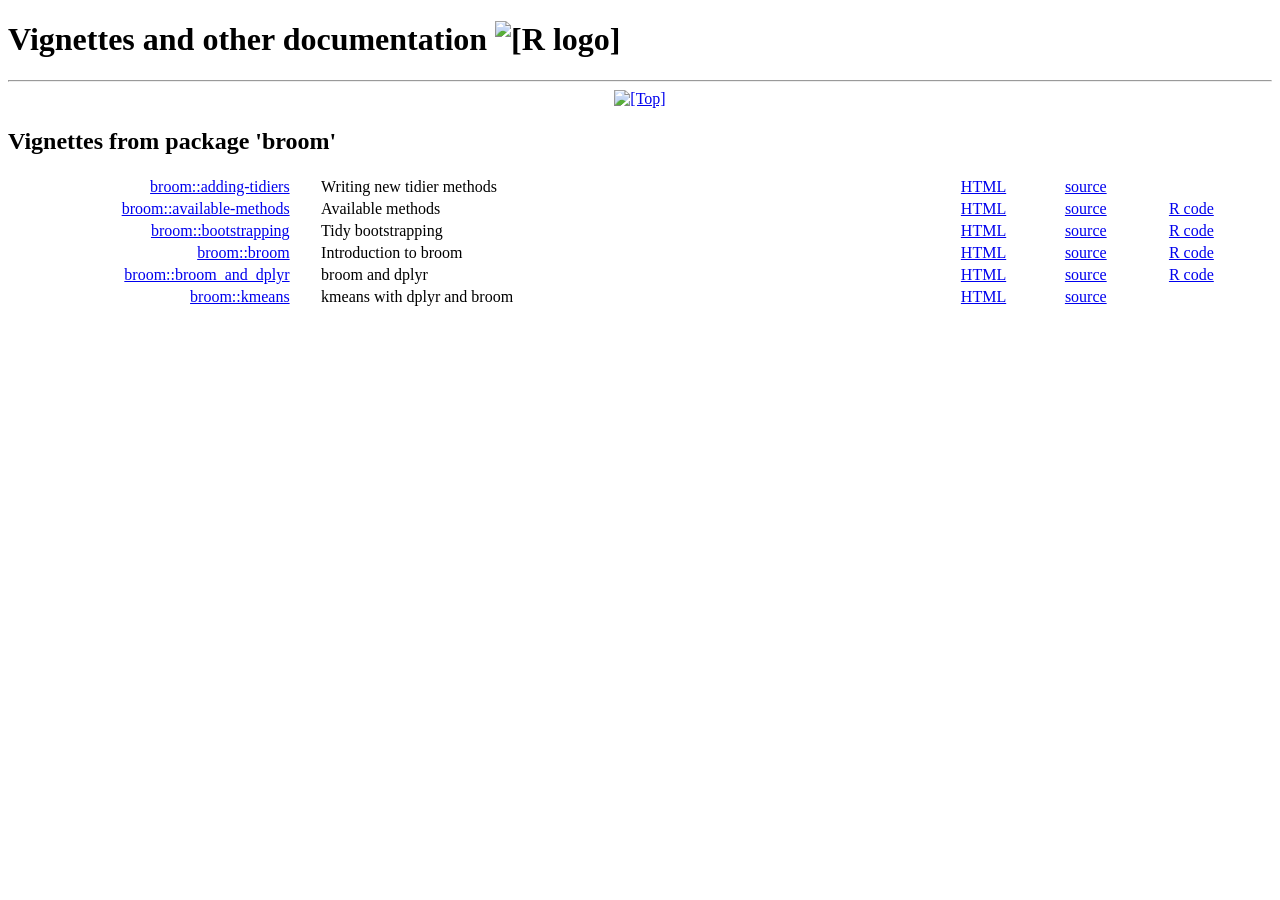
==== renv/library/macos/R-4.5/aarch64-apple-darwin20/broom/doc/index.html @ 107e0949 "renv" ====
<!DOCTYPE html>
<html>
<head><title>R: Vignettes and other documentation</title>
<meta http-equiv="Content-Type" content="text/html; charset=utf-8" />
<meta name="viewport" content="width=device-width, initial-scale=1.0, user-scalable=yes" />
<link rel="stylesheet" type="text/css" href="/doc/html/R.css" />
</head><body><div class="container">
<h1> Vignettes and other documentation
<img class="toplogo" src="/doc/html/Rlogo.svg" alt="[R logo]" />
</h1>
<hr/>
<div style="text-align: center;">
<a href="/doc/html/index.html"><img class="arrow" src="/doc/html/up.jpg" alt="[Top]" /></a>
</div>
<h2>Vignettes from package 'broom'</h2>
<table style="width: 100%;">
<col style="width: 22%;" />
<col style="width:  2%;" />
<col style="width: 50%;" />
<col style="width:  8%;" />
<col style="width:  8%;" />
<col style="width:  8%;" />
<tr><td style="text-align: right; vertical-align: top;"><a href="../../../library/broom/doc/adding-tidiers.html">broom::adding-tidiers</a></td>
<td></td><td style="vertical-align: top;">Writing new tidier methods</td>
<td style="vertical-align: top;"><a href="../../../library/broom/doc/adding-tidiers.html">HTML</a></td>
<td style="vertical-align: top;"><a href="../../../library/broom/doc/adding-tidiers.Rmd">source</a></td>
<td style="vertical-align: top; white-space: nowrap"></td></tr>
<tr><td style="text-align: right; vertical-align: top;"><a href="../../../library/broom/doc/available-methods.html">broom::available-methods</a></td>
<td></td><td style="vertical-align: top;">Available methods</td>
<td style="vertical-align: top;"><a href="../../../library/broom/doc/available-methods.html">HTML</a></td>
<td style="vertical-align: top;"><a href="../../../library/broom/doc/available-methods.Rmd">source</a></td>
<td style="vertical-align: top; white-space: nowrap"><a href="../../../library/broom/doc/available-methods.R">R code</a></td></tr>
<tr><td style="text-align: right; vertical-align: top;"><a href="../../../library/broom/doc/bootstrapping.html">broom::bootstrapping</a></td>
<td></td><td style="vertical-align: top;">Tidy bootstrapping</td>
<td style="vertical-align: top;"><a href="../../../library/broom/doc/bootstrapping.html">HTML</a></td>
<td style="vertical-align: top;"><a href="../../../library/broom/doc/bootstrapping.Rmd">source</a></td>
<td style="vertical-align: top; white-space: nowrap"><a href="../../../library/broom/doc/bootstrapping.R">R code</a></td></tr>
<tr><td style="text-align: right; vertical-align: top;"><a href="../../../library/broom/doc/broom.html">broom::broom</a></td>
<td></td><td style="vertical-align: top;">Introduction to broom</td>
<td style="vertical-align: top;"><a href="../../../library/broom/doc/broom.html">HTML</a></td>
<td style="vertical-align: top;"><a href="../../../library/broom/doc/broom.Rmd">source</a></td>
<td style="vertical-align: top; white-space: nowrap"><a href="../../../library/broom/doc/broom.R">R code</a></td></tr>
<tr><td style="text-align: right; vertical-align: top;"><a href="../../../library/broom/doc/broom_and_dplyr.html">broom::broom_and_dplyr</a></td>
<td></td><td style="vertical-align: top;">broom and dplyr</td>
<td style="vertical-align: top;"><a href="../../../library/broom/doc/broom_and_dplyr.html">HTML</a></td>
<td style="vertical-align: top;"><a href="../../../library/broom/doc/broom_and_dplyr.Rmd">source</a></td>
<td style="vertical-align: top; white-space: nowrap"><a href="../../../library/broom/doc/broom_and_dplyr.R">R code</a></td></tr>
<tr><td style="text-align: right; vertical-align: top;"><a href="../../../library/broom/doc/kmeans.html">broom::kmeans</a></td>
<td></td><td style="vertical-align: top;">kmeans with dplyr and broom</td>
<td style="vertical-align: top;"><a href="../../../library/broom/doc/kmeans.html">HTML</a></td>
<td style="vertical-align: top;"><a href="../../../library/broom/doc/kmeans.Rmd">source</a></td>
<td style="vertical-align: top; white-space: nowrap"></td></tr>
</table>
</div></body></html>
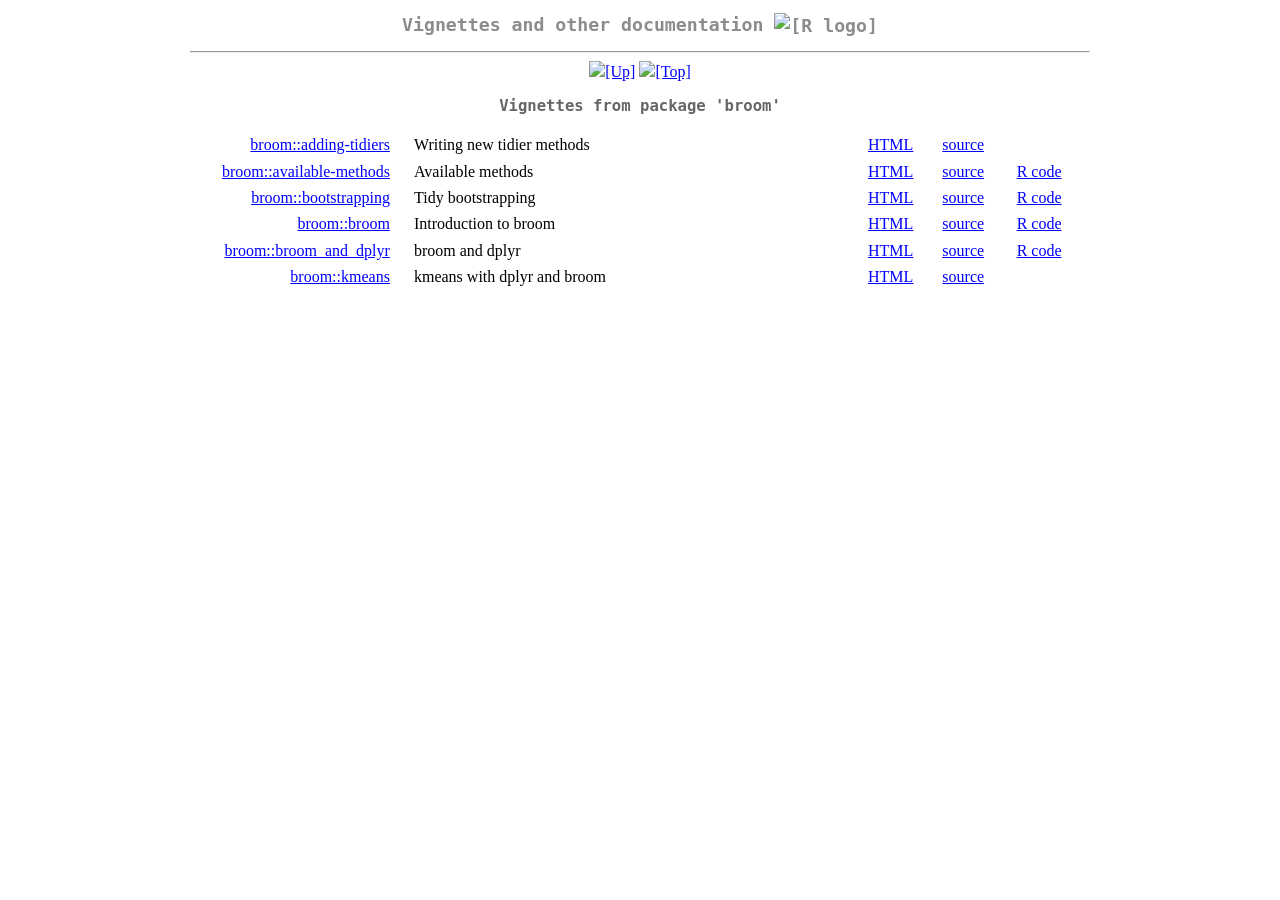
==== commit 84a8430b: "update packages" ====
--- a/renv/library/macos/R-4.5/aarch64-apple-darwin20/broom/doc/index.html
+++ b/renv/library/macos/R-4.5/aarch64-apple-darwin20/broom/doc/index.html
@@ -1,54 +1,55 @@
 <!DOCTYPE html>
 <html>
 <head><title>R: Vignettes and other documentation</title>
-<meta http-equiv="Content-Type" content="text/html; charset=utf-8" />
-<meta name="viewport" content="width=device-width, initial-scale=1.0, user-scalable=yes" />
-<link rel="stylesheet" type="text/css" href="/doc/html/R.css" />
+<meta http-equiv="Content-Type" content="text/html; charset=utf-8">
+<meta name="viewport" content="width=device-width, initial-scale=1.0, user-scalable=yes">
+<link rel="stylesheet" type="text/css" href="../html/R.css">
 </head><body><div class="container">
 <h1> Vignettes and other documentation
-<img class="toplogo" src="/doc/html/Rlogo.svg" alt="[R logo]" />
+<img class="toplogo" src="../../../doc/html/Rlogo.svg" alt="[R logo]">
 </h1>
-<hr/>
+<hr>
 <div style="text-align: center;">
-<a href="/doc/html/index.html"><img class="arrow" src="/doc/html/up.jpg" alt="[Top]" /></a>
+<a href="../html/00Index.html"><img class="arrow" src="../../../doc/html/left.jpg" alt="[Up]"></a>
+<a href="../../../doc/html/index.html"><img class="arrow" src="../../../doc/html/up.jpg" alt="[Top]"></a>
 </div>
 <h2>Vignettes from package 'broom'</h2>
 <table style="width: 100%;">
-<col style="width: 22%;" />
-<col style="width:  2%;" />
-<col style="width: 50%;" />
-<col style="width:  8%;" />
-<col style="width:  8%;" />
-<col style="width:  8%;" />
-<tr><td style="text-align: right; vertical-align: top;"><a href="../../../library/broom/doc/adding-tidiers.html">broom::adding-tidiers</a></td>
+<col style="width: 22%;">
+<col style="width:  2%;">
+<col style="width: 50%;">
+<col style="width:  8%;">
+<col style="width:  8%;">
+<col style="width:  8%;">
+<tr><td style="text-align: right; vertical-align: top;"><a href="adding-tidiers.html">broom::adding-tidiers</a></td>
 <td></td><td style="vertical-align: top;">Writing new tidier methods</td>
-<td style="vertical-align: top;"><a href="../../../library/broom/doc/adding-tidiers.html">HTML</a></td>
-<td style="vertical-align: top;"><a href="../../../library/broom/doc/adding-tidiers.Rmd">source</a></td>
+<td style="vertical-align: top;"><a href="adding-tidiers.html">HTML</a></td>
+<td style="vertical-align: top;"><a href="adding-tidiers.Rmd">source</a></td>
 <td style="vertical-align: top; white-space: nowrap"></td></tr>
-<tr><td style="text-align: right; vertical-align: top;"><a href="../../../library/broom/doc/available-methods.html">broom::available-methods</a></td>
+<tr><td style="text-align: right; vertical-align: top;"><a href="available-methods.html">broom::available-methods</a></td>
 <td></td><td style="vertical-align: top;">Available methods</td>
-<td style="vertical-align: top;"><a href="../../../library/broom/doc/available-methods.html">HTML</a></td>
-<td style="vertical-align: top;"><a href="../../../library/broom/doc/available-methods.Rmd">source</a></td>
-<td style="vertical-align: top; white-space: nowrap"><a href="../../../library/broom/doc/available-methods.R">R code</a></td></tr>
-<tr><td style="text-align: right; vertical-align: top;"><a href="../../../library/broom/doc/bootstrapping.html">broom::bootstrapping</a></td>
+<td style="vertical-align: top;"><a href="available-methods.html">HTML</a></td>
+<td style="vertical-align: top;"><a href="available-methods.Rmd">source</a></td>
+<td style="vertical-align: top; white-space: nowrap"><a href="available-methods.R">R code</a></td></tr>
+<tr><td style="text-align: right; vertical-align: top;"><a href="bootstrapping.html">broom::bootstrapping</a></td>
 <td></td><td style="vertical-align: top;">Tidy bootstrapping</td>
-<td style="vertical-align: top;"><a href="../../../library/broom/doc/bootstrapping.html">HTML</a></td>
-<td style="vertical-align: top;"><a href="../../../library/broom/doc/bootstrapping.Rmd">source</a></td>
-<td style="vertical-align: top; white-space: nowrap"><a href="../../../library/broom/doc/bootstrapping.R">R code</a></td></tr>
-<tr><td style="text-align: right; vertical-align: top;"><a href="../../../library/broom/doc/broom.html">broom::broom</a></td>
+<td style="vertical-align: top;"><a href="bootstrapping.html">HTML</a></td>
+<td style="vertical-align: top;"><a href="bootstrapping.Rmd">source</a></td>
+<td style="vertical-align: top; white-space: nowrap"><a href="bootstrapping.R">R code</a></td></tr>
+<tr><td style="text-align: right; vertical-align: top;"><a href="broom.html">broom::broom</a></td>
 <td></td><td style="vertical-align: top;">Introduction to broom</td>
-<td style="vertical-align: top;"><a href="../../../library/broom/doc/broom.html">HTML</a></td>
-<td style="vertical-align: top;"><a href="../../../library/broom/doc/broom.Rmd">source</a></td>
-<td style="vertical-align: top; white-space: nowrap"><a href="../../../library/broom/doc/broom.R">R code</a></td></tr>
-<tr><td style="text-align: right; vertical-align: top;"><a href="../../../library/broom/doc/broom_and_dplyr.html">broom::broom_and_dplyr</a></td>
+<td style="vertical-align: top;"><a href="broom.html">HTML</a></td>
+<td style="vertical-align: top;"><a href="broom.Rmd">source</a></td>
+<td style="vertical-align: top; white-space: nowrap"><a href="broom.R">R code</a></td></tr>
+<tr><td style="text-align: right; vertical-align: top;"><a href="broom_and_dplyr.html">broom::broom_and_dplyr</a></td>
 <td></td><td style="vertical-align: top;">broom and dplyr</td>
-<td style="vertical-align: top;"><a href="../../../library/broom/doc/broom_and_dplyr.html">HTML</a></td>
-<td style="vertical-align: top;"><a href="../../../library/broom/doc/broom_and_dplyr.Rmd">source</a></td>
-<td style="vertical-align: top; white-space: nowrap"><a href="../../../library/broom/doc/broom_and_dplyr.R">R code</a></td></tr>
-<tr><td style="text-align: right; vertical-align: top;"><a href="../../../library/broom/doc/kmeans.html">broom::kmeans</a></td>
+<td style="vertical-align: top;"><a href="broom_and_dplyr.html">HTML</a></td>
+<td style="vertical-align: top;"><a href="broom_and_dplyr.Rmd">source</a></td>
+<td style="vertical-align: top; white-space: nowrap"><a href="broom_and_dplyr.R">R code</a></td></tr>
+<tr><td style="text-align: right; vertical-align: top;"><a href="kmeans.html">broom::kmeans</a></td>
 <td></td><td style="vertical-align: top;">kmeans with dplyr and broom</td>
-<td style="vertical-align: top;"><a href="../../../library/broom/doc/kmeans.html">HTML</a></td>
-<td style="vertical-align: top;"><a href="../../../library/broom/doc/kmeans.Rmd">source</a></td>
+<td style="vertical-align: top;"><a href="kmeans.html">HTML</a></td>
+<td style="vertical-align: top;"><a href="kmeans.Rmd">source</a></td>
 <td style="vertical-align: top; white-space: nowrap"></td></tr>
 </table>
 </div></body></html>
--- a/renv/library/macos/R-4.5/aarch64-apple-darwin20/broom/html/R.css
+++ b/renv/library/macos/R-4.5/aarch64-apple-darwin20/broom/html/R.css
@@ -0,0 +1,130 @@
+@media screen {
+    .container {
+	padding-right: 10px;
+	padding-left: 10px;
+	margin-right: auto;
+	margin-left: auto;
+	max-width: 900px;
+    }
+}
+
+.rimage img { /* from knitr - for examples and demos */
+    width: 96%;
+    margin-left: 2%;
+} 	
+
+.katex { font-size: 1.1em; }
+
+code {
+    color: inherit;
+    background: inherit;
+}
+
+body {
+    line-height: 1.4;
+    background: white;
+    color: black;
+}
+
+a:link {
+    background: white;
+    color: blue;
+}
+
+a:visited {
+    background: white;
+    color: rgb(50%, 0%, 50%);
+}
+
+h1 {
+    background: white;
+    color: rgb(55%, 55%, 55%);
+    font-family: monospace;
+    font-size: 1.4em; /* x-large; */
+    text-align: center;
+}
+
+h2 {
+    background: white;
+    color: rgb(40%, 40%, 40%);
+    font-family: monospace;
+    font-size: 1.2em; /* large; */
+    text-align: center;
+}
+
+h3 {
+    background: white;
+    color: rgb(40%, 40%, 40%);
+    font-family: monospace;
+    font-size: 1.2em; /* large; */
+}
+
+h4 {
+    background: white;
+    color: rgb(40%, 40%, 40%);
+    font-family: monospace;
+    font-style: italic;
+    font-size: 1.2em; /* large; */
+}
+
+h5 {
+    background: white;
+    color: rgb(40%, 40%, 40%);
+    font-family: monospace;
+}
+
+h6 {
+    background: white;
+    color: rgb(40%, 40%, 40%);
+    font-family: monospace;
+    font-style: italic;
+}
+
+img.toplogo {
+    width: 4em;
+    vertical-align: middle;
+}
+
+img.arrow {
+    width: 30px;
+    height: 30px;
+    border: 0;
+}
+
+span.acronym {
+    font-size: small;
+}
+
+span.env {
+    font-family: monospace;
+}
+
+span.file {
+    font-family: monospace;
+}
+
+span.option{
+    font-family: monospace;
+}
+
+span.pkg {
+    font-weight: bold;
+}
+
+span.samp{
+    font-family: monospace;
+}
+
+div.vignettes a:hover {
+    background: rgb(85%, 85%, 85%);
+}
+
+tr {
+    vertical-align: top;
+}
+
+span.rlang {
+    font-family: Courier New, Courier;
+    color: #666666;
+}
+
